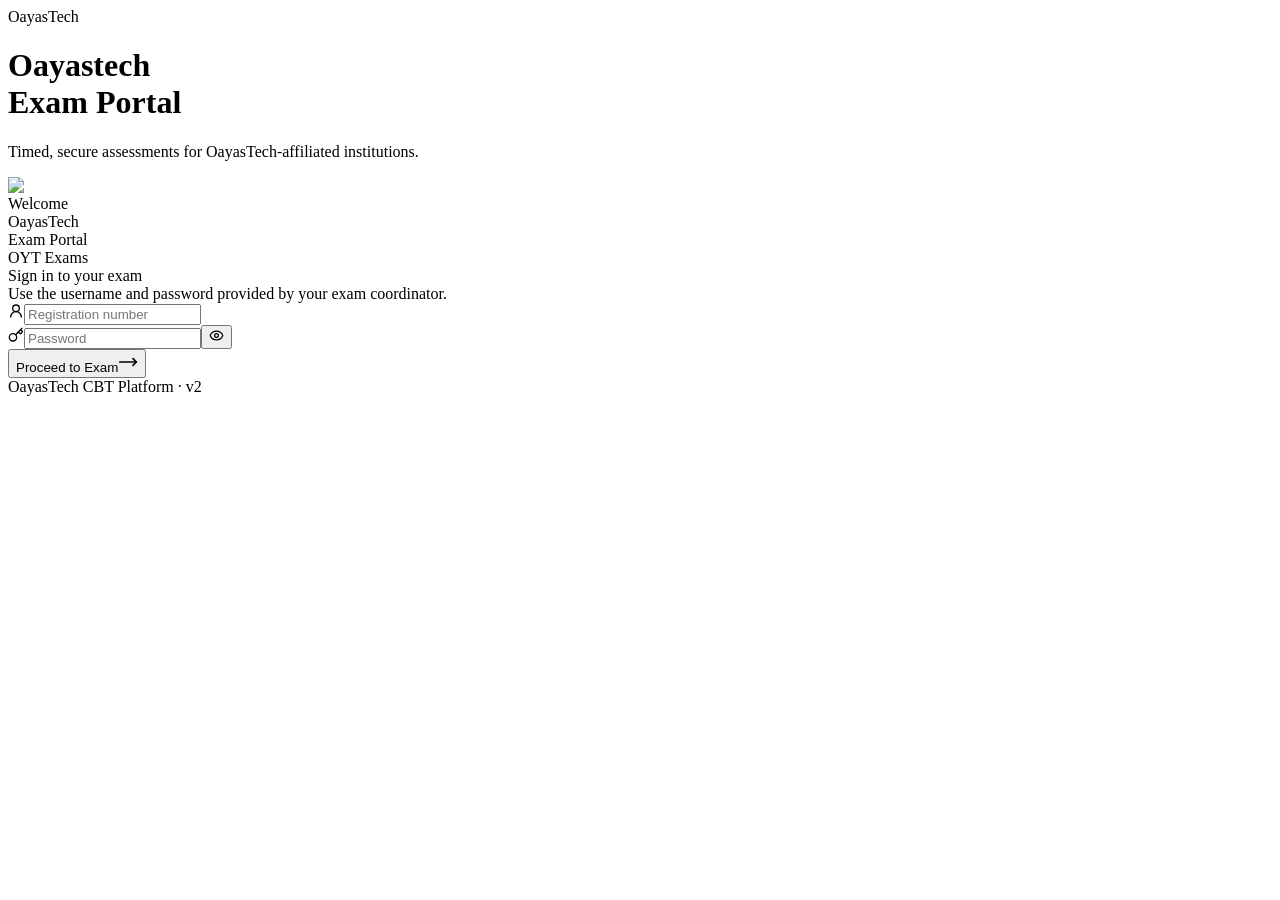
==== .next/server/app/index.html @ 7e954571 "Intial" ====
<!DOCTYPE html><!--LBQtvnDNGR1eI00XKj2yD--><html lang="en"><head><meta charSet="utf-8"/><meta name="viewport" content="width=device-width, initial-scale=1"/><link rel="preload" href="/_next/static/media/83afe278b6a6bb3c-s.p.3a6ba036.woff2" as="font" crossorigin="" type="font/woff2"/><link rel="preload" href="/_next/static/media/b4e85636e2ca4056-s.p.9ecc21d7.woff2" as="font" crossorigin="" type="font/woff2"/><link rel="preload" as="image" href="/_next/static/media/students_collage_x.3c87ad35.png"/><link rel="stylesheet" href="/_next/static/chunks/d26113b9360b195e.css" data-precedence="next"/><link rel="preload" as="script" fetchPriority="low" href="/_next/static/chunks/f1b4d49aa9e249c5.js"/><script src="/_next/static/chunks/e60c00b7139ae9b4.js" async=""></script><script src="/_next/static/chunks/f7e899cb2e440e35.js" async=""></script><script src="/_next/static/chunks/5442c9dc471e597f.js" async=""></script><script src="/_next/static/chunks/82abf2d65f5428ae.js" async=""></script><script src="/_next/static/chunks/turbopack-c308ce231b909675.js" async=""></script><script src="/_next/static/chunks/9acf03109c5b976f.js" async=""></script><script src="/_next/static/chunks/89eaa5e66a7284ed.js" async=""></script><script src="/_next/static/chunks/ff1a16fafef87110.js" async=""></script><script src="/_next/static/chunks/d2be314c3ece3fbe.js" async=""></script><script src="/_next/static/chunks/8d1fcf8e275dd0a0.js" async=""></script><script src="/_next/static/chunks/b7d44669906dbcd5.js" async=""></script><meta name="next-size-adjust" content=""/><title>CBT V2</title><meta name="description" content="An offline CBT web application for conducting and managing exams in Nigerian tertiary institutions."/><link rel="icon" href="/favicon.ico?favicon.0b3bf435.ico" sizes="256x256" type="image/x-icon"/><script src="/_next/static/chunks/a6dad97d9634a72d.js" noModule=""></script></head><body class="inter_fe8b9d92-module__LINzvG__variable noto_serif_19ec4a43-module__pH95Pq__variable antialiased"><div hidden=""><!--$--><!--/$--></div><div class="flex flex-col lg:flex-row items-center justify-center h-full w-full"><div class="grid h-full w-full grid-cols-12 font-sans"><div class="hidden lg:flex lg:col-span-6 flex-col relative overflow-hidden bg-accent-dim"><div class="relative z-10 flex-1 flex flex-col justify-center px-10 pb-8"><div class="text-white/40 text-xs font-semibold mb-3 tracking-widest uppercase lg:mt-10">OayasTech</div><h1 class="text-white text-4xl xl:text-[2.75rem] font-extrabold leading-[1.1] font-serif max-w-xs">Oayastech <br/>Exam Portal</h1><p class="mt-4 text-white/55 text-sm leading-relaxed max-w-[280px]">Timed, secure assessments for OayasTech-affiliated institutions.</p></div><div class="relative z-10 px-6 flex items-end justify-center"><img alt="Students" width="380" height="300" decoding="async" data-nimg="1" class="w-full max-w-[380px]" style="color:transparent" src="/_next/static/media/students_collage_x.3c87ad35.png"/></div><div class="absolute bottom-0 left-0 right-0 h-20 z-20 pointer-events-none" style="background:linear-gradient(to top, #23306d, transparent)"></div></div><div class="col-span-12 lg:col-span-6 flex flex-col h-full"><div class="lg:hidden bg-accent-dim flex flex-col items-center justify-center py-12 shrink-0 gap-3"><div class="text-xs font-semibold bg-white/15 text-white/90 w-fit rounded-full px-3.5 py-1.5 leading-none tracking-wide">Welcome</div><div class="text-2xl font-extrabold text-white font-serif text-center leading-tight px-8">OayasTech <br/>Exam Portal</div></div><div class="flex-1 flex flex-col justify-center items-center px-6 py-10 lg:px-0"><div class="w-full max-w-sm lg:max-w-none lg:w-3/5"><div class="hidden lg:block text-xs font-semibold bg-accent-light text-accent-dim w-fit rounded-full px-3.5 mb-6 py-1.5 leading-none">OYT Exams</div><div class="text-3xl font-bold font-serif leading-tight text-balance mb-1.5 text-accent-dim">Sign in to your exam</div><div class="text-sm text-theme-gray mb-7 leading-relaxed max-w-[52ch] text-pretty">Use the username and password provided by your exam coordinator.</div><form><div class="w-full"><div class="group w-full flex items-center gap-2.5 px-3 rounded-lg border transition-all duration-200 h-12 lg:h-10 border-transparent bg-accent-light/70 focus-within:bg-white focus-within:border-accent focus-within:ring-2 focus-within:ring-accent/20 "><span class="shrink-0 transition-colors duration-200 text-theme-gray-dim group-focus-within:text-accent"><svg xmlns="http://www.w3.org/2000/svg" width="16" height="16" viewBox="0 0 24 24" fill="none" stroke="currentColor" stroke-width="2" stroke-linecap="round" stroke-linejoin="round" class="lucide lucide-user-round" aria-hidden="true"><circle cx="12" cy="8" r="5"></circle><path d="M20 21a8 8 0 0 0-16 0"></path></svg></span><input id="_R_355fjb_" type="text" placeholder="Registration number" class="grow h-full text-base outline-none text-accent-dim placeholder:text-theme-gray-dim bg-transparent disabled:cursor-not-allowed" name="username"/></div></div><div class="w-full h-2"></div><div class="w-full"><div class="group w-full flex items-center gap-2.5 px-3 rounded-lg border transition-all duration-200 h-12 lg:h-10 border-transparent bg-accent-light/70 focus-within:bg-white focus-within:border-accent focus-within:ring-2 focus-within:ring-accent/20 "><span class="shrink-0 transition-colors duration-200 text-theme-gray-dim group-focus-within:text-accent"><svg xmlns="http://www.w3.org/2000/svg" width="16" height="16" viewBox="0 0 24 24" fill="none" stroke="currentColor" stroke-width="2" stroke-linecap="round" stroke-linejoin="round" class="lucide lucide-key" aria-hidden="true"><path d="m15.5 7.5 2.3 2.3a1 1 0 0 0 1.4 0l2.1-2.1a1 1 0 0 0 0-1.4L19 4"></path><path d="m21 2-9.6 9.6"></path><circle cx="7.5" cy="15.5" r="5.5"></circle></svg></span><input id="_R_755fjb_" type="password" placeholder="Password" class="grow h-full text-base outline-none text-accent-dim placeholder:text-theme-gray-dim bg-transparent disabled:cursor-not-allowed" name="password"/><button type="button" class="shrink-0 text-theme-gray-dim hover:text-accent-dim transition-colors duration-150 focus-visible:outline-none focus-visible:ring-1 focus-visible:ring-accent/40 rounded" aria-label="Show password"><svg xmlns="http://www.w3.org/2000/svg" width="15" height="15" viewBox="0 0 24 24" fill="none" stroke="currentColor" stroke-width="2" stroke-linecap="round" stroke-linejoin="round" class="lucide lucide-eye" aria-hidden="true"><path d="M2.062 12.348a1 1 0 0 1 0-.696 10.75 10.75 0 0 1 19.876 0 1 1 0 0 1 0 .696 10.75 10.75 0 0 1-19.876 0"></path><circle cx="12" cy="12" r="3"></circle></svg></button></div></div><div class="w-full h-4"></div><button type="submit" class="flex items-center justify-center h-12 lg:h-10 w-full font-semibold rounded-lg leading-none gap-2 cursor-pointer select-none transition duration-150 ease-out text-sm active:scale-[0.98] focus-visible:outline-none focus-visible:ring-2 focus-visible:ring-offset-2 bg-accent text-white hover:bg-accent-dim focus-visible:ring-accent/50"><span>Proceed to Exam</span><svg xmlns="http://www.w3.org/2000/svg" width="20" height="20" viewBox="0 0 24 24" fill="none" stroke="currentColor" stroke-width="2" stroke-linecap="round" stroke-linejoin="round" class="lucide lucide-move-right" aria-hidden="true"><path d="M18 8L22 12L18 16"></path><path d="M2 12H22"></path></svg></button></form><div class="mt-10 text-xs text-theme-gray-dim">OayasTech CBT Platform · v2</div></div></div></div></div><!--$--><!--/$--></div><section aria-label="Notifications alt+T" tabindex="-1" aria-live="polite" aria-relevant="additions text" aria-atomic="false"></section><script src="/_next/static/chunks/f1b4d49aa9e249c5.js" id="_R_" async=""></script><script>(self.__next_f=self.__next_f||[]).push([0])</script><script>self.__next_f.push([1,"1:\"$Sreact.fragment\"\n2:I[27978,[\"/_next/static/chunks/9acf03109c5b976f.js\",\"/_next/static/chunks/89eaa5e66a7284ed.js\"],\"default\"]\n3:I[39756,[\"/_next/static/chunks/ff1a16fafef87110.js\",\"/_next/static/chunks/d2be314c3ece3fbe.js\"],\"default\"]\n4:I[37457,[\"/_next/static/chunks/ff1a16fafef87110.js\",\"/_next/static/chunks/d2be314c3ece3fbe.js\"],\"default\"]\n5:I[3484,[\"/_next/static/chunks/9acf03109c5b976f.js\",\"/_next/static/chunks/89eaa5e66a7284ed.js\"],\"Toaster\"]\n6:I[47257,[\"/_next/static/chunks/ff1a16fafef87110.js\",\"/_next/static/chunks/d2be314c3ece3fbe.js\"],\"ClientPageRoot\"]\n7:I[31713,[\"/_next/static/chunks/9acf03109c5b976f.js\",\"/_next/static/chunks/89eaa5e66a7284ed.js\",\"/_next/static/chunks/8d1fcf8e275dd0a0.js\",\"/_next/static/chunks/b7d44669906dbcd5.js\"],\"default\"]\na:I[97367,[\"/_next/static/chunks/ff1a16fafef87110.js\",\"/_next/static/chunks/d2be314c3ece3fbe.js\"],\"OutletBoundary\"]\nb:\"$Sreact.suspense\"\nd:I[97367,[\"/_next/static/chunks/ff1a16fafef87110.js\",\"/_next/static/chunks/d2be314c3ece3fbe.js\"],\"ViewportBoundary\"]\nf:I[97367,[\"/_next/static/chunks/ff1a16fafef87110.js\",\"/_next/static/chunks/d2be314c3ece3fbe.js\"],\"MetadataBoundary\"]\n11:I[68027,[],\"default\"]\n:HL[\"/_next/static/chunks/d26113b9360b195e.css\",\"style\"]\n:HL[\"/_next/static/media/83afe278b6a6bb3c-s.p.3a6ba036.woff2\",\"font\",{\"crossOrigin\":\"\",\"type\":\"font/woff2\"}]\n:HL[\"/_next/static/media/b4e85636e2ca4056-s.p.9ecc21d7.woff2\",\"font\",{\"crossOrigin\":\"\",\"type\":\"font/woff2\"}]\n"])</script><script>self.__next_f.push([1,"0:{\"P\":null,\"b\":\"LBQtvnDNGR1eI00XKj2yD\",\"c\":[\"\",\"\"],\"q\":\"\",\"i\":false,\"f\":[[[\"\",{\"children\":[\"__PAGE__\",{}]},\"$undefined\",\"$undefined\",true],[[\"$\",\"$1\",\"c\",{\"children\":[[[\"$\",\"link\",\"0\",{\"rel\":\"stylesheet\",\"href\":\"/_next/static/chunks/d26113b9360b195e.css\",\"precedence\":\"next\",\"crossOrigin\":\"$undefined\",\"nonce\":\"$undefined\"}],[\"$\",\"script\",\"script-0\",{\"src\":\"/_next/static/chunks/9acf03109c5b976f.js\",\"async\":true,\"nonce\":\"$undefined\"}],[\"$\",\"script\",\"script-1\",{\"src\":\"/_next/static/chunks/89eaa5e66a7284ed.js\",\"async\":true,\"nonce\":\"$undefined\"}]],[\"$\",\"html\",null,{\"lang\":\"en\",\"children\":[\"$\",\"body\",null,{\"className\":\"inter_fe8b9d92-module__LINzvG__variable noto_serif_19ec4a43-module__pH95Pq__variable antialiased\",\"children\":[[\"$\",\"div\",null,{\"className\":\"flex flex-col lg:flex-row items-center justify-center h-full w-full\",\"children\":[[\"$\",\"$L2\",null,{}],[\"$\",\"$L3\",null,{\"parallelRouterKey\":\"children\",\"error\":\"$undefined\",\"errorStyles\":\"$undefined\",\"errorScripts\":\"$undefined\",\"template\":[\"$\",\"$L4\",null,{}],\"templateStyles\":\"$undefined\",\"templateScripts\":\"$undefined\",\"notFound\":[[[\"$\",\"title\",null,{\"children\":\"404: This page could not be found.\"}],[\"$\",\"div\",null,{\"style\":{\"fontFamily\":\"system-ui,\\\"Segoe UI\\\",Roboto,Helvetica,Arial,sans-serif,\\\"Apple Color Emoji\\\",\\\"Segoe UI Emoji\\\"\",\"height\":\"100vh\",\"textAlign\":\"center\",\"display\":\"flex\",\"flexDirection\":\"column\",\"alignItems\":\"center\",\"justifyContent\":\"center\"},\"children\":[\"$\",\"div\",null,{\"children\":[[\"$\",\"style\",null,{\"dangerouslySetInnerHTML\":{\"__html\":\"body{color:#000;background:#fff;margin:0}.next-error-h1{border-right:1px solid rgba(0,0,0,.3)}@media (prefers-color-scheme:dark){body{color:#fff;background:#000}.next-error-h1{border-right:1px solid rgba(255,255,255,.3)}}\"}}],[\"$\",\"h1\",null,{\"className\":\"next-error-h1\",\"style\":{\"display\":\"inline-block\",\"margin\":\"0 20px 0 0\",\"padding\":\"0 23px 0 0\",\"fontSize\":24,\"fontWeight\":500,\"verticalAlign\":\"top\",\"lineHeight\":\"49px\"},\"children\":404}],[\"$\",\"div\",null,{\"style\":{\"display\":\"inline-block\"},\"children\":[\"$\",\"h2\",null,{\"style\":{\"fontSize\":14,\"fontWeight\":400,\"lineHeight\":\"49px\",\"margin\":0},\"children\":\"This page could not be found.\"}]}]]}]}]],[]],\"forbidden\":\"$undefined\",\"unauthorized\":\"$undefined\"}]]}],[\"$\",\"$L5\",null,{}]]}]}]]}],{\"children\":[[\"$\",\"$1\",\"c\",{\"children\":[[\"$\",\"$L6\",null,{\"Component\":\"$7\",\"serverProvidedParams\":{\"searchParams\":{},\"params\":{},\"promises\":[\"$@8\",\"$@9\"]}}],[[\"$\",\"script\",\"script-0\",{\"src\":\"/_next/static/chunks/8d1fcf8e275dd0a0.js\",\"async\":true,\"nonce\":\"$undefined\"}],[\"$\",\"script\",\"script-1\",{\"src\":\"/_next/static/chunks/b7d44669906dbcd5.js\",\"async\":true,\"nonce\":\"$undefined\"}]],[\"$\",\"$La\",null,{\"children\":[\"$\",\"$b\",null,{\"name\":\"Next.MetadataOutlet\",\"children\":\"$@c\"}]}]]}],{},null,false,false]},null,false,false],[\"$\",\"$1\",\"h\",{\"children\":[null,[\"$\",\"$Ld\",null,{\"children\":\"$Le\"}],[\"$\",\"div\",null,{\"hidden\":true,\"children\":[\"$\",\"$Lf\",null,{\"children\":[\"$\",\"$b\",null,{\"name\":\"Next.Metadata\",\"children\":\"$L10\"}]}]}],[\"$\",\"meta\",null,{\"name\":\"next-size-adjust\",\"content\":\"\"}]]}],false]],\"m\":\"$undefined\",\"G\":[\"$11\",[]],\"S\":true}\n"])</script><script>self.__next_f.push([1,"8:{}\n9:\"$0:f:0:1:1:children:0:props:children:0:props:serverProvidedParams:params\"\n"])</script><script>self.__next_f.push([1,"e:[[\"$\",\"meta\",\"0\",{\"charSet\":\"utf-8\"}],[\"$\",\"meta\",\"1\",{\"name\":\"viewport\",\"content\":\"width=device-width, initial-scale=1\"}]]\n"])</script><script>self.__next_f.push([1,"12:I[27201,[\"/_next/static/chunks/ff1a16fafef87110.js\",\"/_next/static/chunks/d2be314c3ece3fbe.js\"],\"IconMark\"]\nc:null\n10:[[\"$\",\"title\",\"0\",{\"children\":\"CBT V2\"}],[\"$\",\"meta\",\"1\",{\"name\":\"description\",\"content\":\"An offline CBT web application for conducting and managing exams in Nigerian tertiary institutions.\"}],[\"$\",\"link\",\"2\",{\"rel\":\"icon\",\"href\":\"/favicon.ico?favicon.0b3bf435.ico\",\"sizes\":\"256x256\",\"type\":\"image/x-icon\"}],[\"$\",\"$L12\",\"3\",{}]]\n"])</script></body></html>
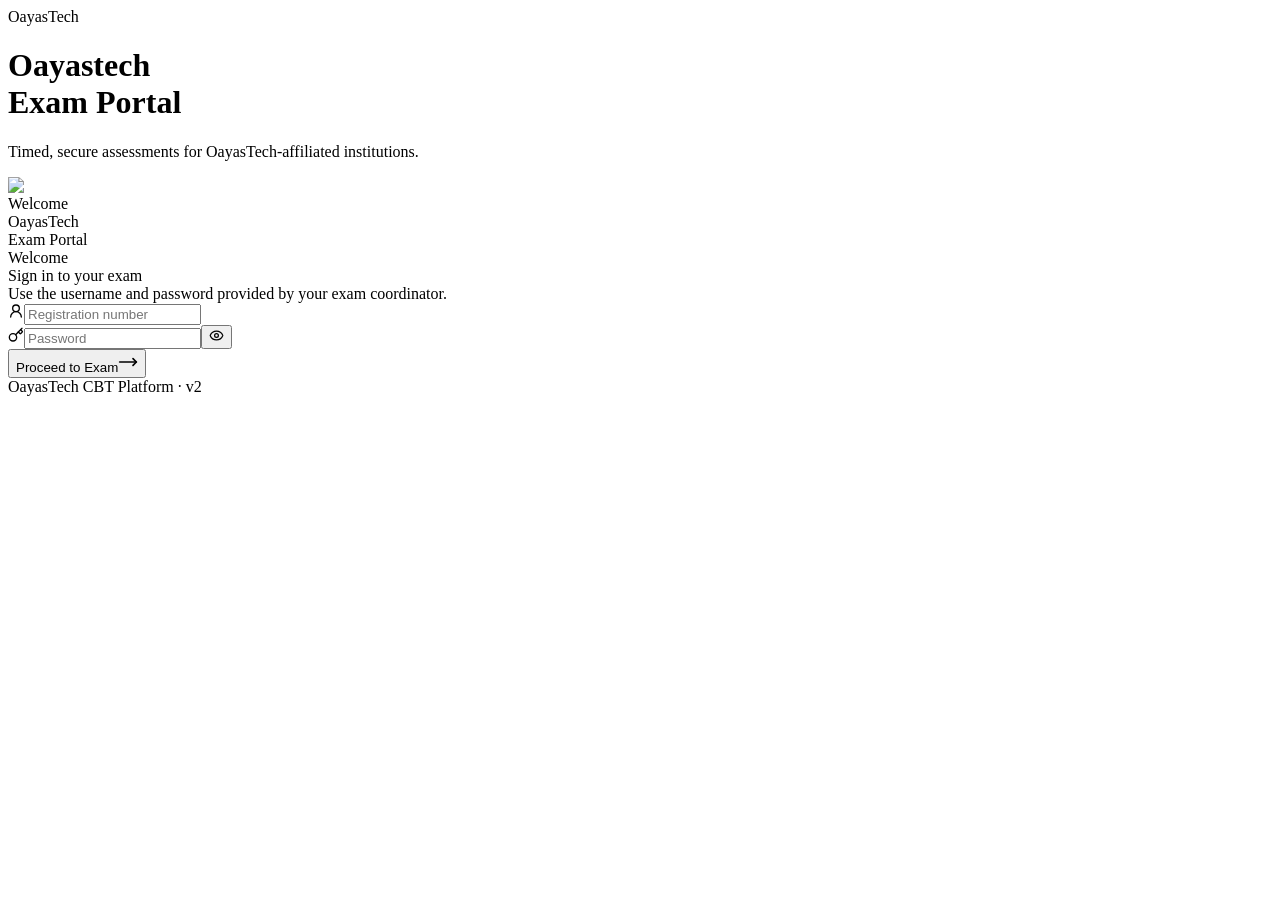
==== commit 5a5a4709: "Updated welcome text" ====
--- a/.next/server/app/index.html
+++ b/.next/server/app/index.html
@@ -1 +1 @@
-<!DOCTYPE html><!--LBQtvnDNGR1eI00XKj2yD--><html lang="en"><head><meta charSet="utf-8"/><meta name="viewport" content="width=device-width, initial-scale=1"/><link rel="preload" href="/_next/static/media/83afe278b6a6bb3c-s.p.3a6ba036.woff2" as="font" crossorigin="" type="font/woff2"/><link rel="preload" href="/_next/static/media/b4e85636e2ca4056-s.p.9ecc21d7.woff2" as="font" crossorigin="" type="font/woff2"/><link rel="preload" as="image" href="/_next/static/media/students_collage_x.3c87ad35.png"/><link rel="stylesheet" href="/_next/static/chunks/d26113b9360b195e.css" data-precedence="next"/><link rel="preload" as="script" fetchPriority="low" href="/_next/static/chunks/f1b4d49aa9e249c5.js"/><script src="/_next/static/chunks/e60c00b7139ae9b4.js" async=""></script><script src="/_next/static/chunks/f7e899cb2e440e35.js" async=""></script><script src="/_next/static/chunks/5442c9dc471e597f.js" async=""></script><script src="/_next/static/chunks/82abf2d65f5428ae.js" async=""></script><script src="/_next/static/chunks/turbopack-c308ce231b909675.js" async=""></script><script src="/_next/static/chunks/9acf03109c5b976f.js" async=""></script><script src="/_next/static/chunks/89eaa5e66a7284ed.js" async=""></script><script src="/_next/static/chunks/ff1a16fafef87110.js" async=""></script><script src="/_next/static/chunks/d2be314c3ece3fbe.js" async=""></script><script src="/_next/static/chunks/8d1fcf8e275dd0a0.js" async=""></script><script src="/_next/static/chunks/b7d44669906dbcd5.js" async=""></script><meta name="next-size-adjust" content=""/><title>CBT V2</title><meta name="description" content="An offline CBT web application for conducting and managing exams in Nigerian tertiary institutions."/><link rel="icon" href="/favicon.ico?favicon.0b3bf435.ico" sizes="256x256" type="image/x-icon"/><script src="/_next/static/chunks/a6dad97d9634a72d.js" noModule=""></script></head><body class="inter_fe8b9d92-module__LINzvG__variable noto_serif_19ec4a43-module__pH95Pq__variable antialiased"><div hidden=""><!--$--><!--/$--></div><div class="flex flex-col lg:flex-row items-center justify-center h-full w-full"><div class="grid h-full w-full grid-cols-12 font-sans"><div class="hidden lg:flex lg:col-span-6 flex-col relative overflow-hidden bg-accent-dim"><div class="relative z-10 flex-1 flex flex-col justify-center px-10 pb-8"><div class="text-white/40 text-xs font-semibold mb-3 tracking-widest uppercase lg:mt-10">OayasTech</div><h1 class="text-white text-4xl xl:text-[2.75rem] font-extrabold leading-[1.1] font-serif max-w-xs">Oayastech <br/>Exam Portal</h1><p class="mt-4 text-white/55 text-sm leading-relaxed max-w-[280px]">Timed, secure assessments for OayasTech-affiliated institutions.</p></div><div class="relative z-10 px-6 flex items-end justify-center"><img alt="Students" width="380" height="300" decoding="async" data-nimg="1" class="w-full max-w-[380px]" style="color:transparent" src="/_next/static/media/students_collage_x.3c87ad35.png"/></div><div class="absolute bottom-0 left-0 right-0 h-20 z-20 pointer-events-none" style="background:linear-gradient(to top, #23306d, transparent)"></div></div><div class="col-span-12 lg:col-span-6 flex flex-col h-full"><div class="lg:hidden bg-accent-dim flex flex-col items-center justify-center py-12 shrink-0 gap-3"><div class="text-xs font-semibold bg-white/15 text-white/90 w-fit rounded-full px-3.5 py-1.5 leading-none tracking-wide">Welcome</div><div class="text-2xl font-extrabold text-white font-serif text-center leading-tight px-8">OayasTech <br/>Exam Portal</div></div><div class="flex-1 flex flex-col justify-center items-center px-6 py-10 lg:px-0"><div class="w-full max-w-sm lg:max-w-none lg:w-3/5"><div class="hidden lg:block text-xs font-semibold bg-accent-light text-accent-dim w-fit rounded-full px-3.5 mb-6 py-1.5 leading-none">OYT Exams</div><div class="text-3xl font-bold font-serif leading-tight text-balance mb-1.5 text-accent-dim">Sign in to your exam</div><div class="text-sm text-theme-gray mb-7 leading-relaxed max-w-[52ch] text-pretty">Use the username and password provided by your exam coordinator.</div><form><div class="w-full"><div class="group w-full flex items-center gap-2.5 px-3 rounded-lg border transition-all duration-200 h-12 lg:h-10 border-transparent bg-accent-light/70 focus-within:bg-white focus-within:border-accent focus-within:ring-2 focus-within:ring-accent/20 "><span class="shrink-0 transition-colors duration-200 text-theme-gray-dim group-focus-within:text-accent"><svg xmlns="http://www.w3.org/2000/svg" width="16" height="16" viewBox="0 0 24 24" fill="none" stroke="currentColor" stroke-width="2" stroke-linecap="round" stroke-linejoin="round" class="lucide lucide-user-round" aria-hidden="true"><circle cx="12" cy="8" r="5"></circle><path d="M20 21a8 8 0 0 0-16 0"></path></svg></span><input id="_R_355fjb_" type="text" placeholder="Registration number" class="grow h-full text-base outline-none text-accent-dim placeholder:text-theme-gray-dim bg-transparent disabled:cursor-not-allowed" name="username"/></div></div><div class="w-full h-2"></div><div class="w-full"><div class="group w-full flex items-center gap-2.5 px-3 rounded-lg border transition-all duration-200 h-12 lg:h-10 border-transparent bg-accent-light/70 focus-within:bg-white focus-within:border-accent focus-within:ring-2 focus-within:ring-accent/20 "><span class="shrink-0 transition-colors duration-200 text-theme-gray-dim group-focus-within:text-accent"><svg xmlns="http://www.w3.org/2000/svg" width="16" height="16" viewBox="0 0 24 24" fill="none" stroke="currentColor" stroke-width="2" stroke-linecap="round" stroke-linejoin="round" class="lucide lucide-key" aria-hidden="true"><path d="m15.5 7.5 2.3 2.3a1 1 0 0 0 1.4 0l2.1-2.1a1 1 0 0 0 0-1.4L19 4"></path><path d="m21 2-9.6 9.6"></path><circle cx="7.5" cy="15.5" r="5.5"></circle></svg></span><input id="_R_755fjb_" type="password" placeholder="Password" class="grow h-full text-base outline-none text-accent-dim placeholder:text-theme-gray-dim bg-transparent disabled:cursor-not-allowed" name="password"/><button type="button" class="shrink-0 text-theme-gray-dim hover:text-accent-dim transition-colors duration-150 focus-visible:outline-none focus-visible:ring-1 focus-visible:ring-accent/40 rounded" aria-label="Show password"><svg xmlns="http://www.w3.org/2000/svg" width="15" height="15" viewBox="0 0 24 24" fill="none" stroke="currentColor" stroke-width="2" stroke-linecap="round" stroke-linejoin="round" class="lucide lucide-eye" aria-hidden="true"><path d="M2.062 12.348a1 1 0 0 1 0-.696 10.75 10.75 0 0 1 19.876 0 1 1 0 0 1 0 .696 10.75 10.75 0 0 1-19.876 0"></path><circle cx="12" cy="12" r="3"></circle></svg></button></div></div><div class="w-full h-4"></div><button type="submit" class="flex items-center justify-center h-12 lg:h-10 w-full font-semibold rounded-lg leading-none gap-2 cursor-pointer select-none transition duration-150 ease-out text-sm active:scale-[0.98] focus-visible:outline-none focus-visible:ring-2 focus-visible:ring-offset-2 bg-accent text-white hover:bg-accent-dim focus-visible:ring-accent/50"><span>Proceed to Exam</span><svg xmlns="http://www.w3.org/2000/svg" width="20" height="20" viewBox="0 0 24 24" fill="none" stroke="currentColor" stroke-width="2" stroke-linecap="round" stroke-linejoin="round" class="lucide lucide-move-right" aria-hidden="true"><path d="M18 8L22 12L18 16"></path><path d="M2 12H22"></path></svg></button></form><div class="mt-10 text-xs text-theme-gray-dim">OayasTech CBT Platform · v2</div></div></div></div></div><!--$--><!--/$--></div><section aria-label="Notifications alt+T" tabindex="-1" aria-live="polite" aria-relevant="additions text" aria-atomic="false"></section><script src="/_next/static/chunks/f1b4d49aa9e249c5.js" id="_R_" async=""></script><script>(self.__next_f=self.__next_f||[]).push([0])</script><script>self.__next_f.push([1,"1:\"$Sreact.fragment\"\n2:I[27978,[\"/_next/static/chunks/9acf03109c5b976f.js\",\"/_next/static/chunks/89eaa5e66a7284ed.js\"],\"default\"]\n3:I[39756,[\"/_next/static/chunks/ff1a16fafef87110.js\",\"/_next/static/chunks/d2be314c3ece3fbe.js\"],\"default\"]\n4:I[37457,[\"/_next/static/chunks/ff1a16fafef87110.js\",\"/_next/static/chunks/d2be314c3ece3fbe.js\"],\"default\"]\n5:I[3484,[\"/_next/static/chunks/9acf03109c5b976f.js\",\"/_next/static/chunks/89eaa5e66a7284ed.js\"],\"Toaster\"]\n6:I[47257,[\"/_next/static/chunks/ff1a16fafef87110.js\",\"/_next/static/chunks/d2be314c3ece3fbe.js\"],\"ClientPageRoot\"]\n7:I[31713,[\"/_next/static/chunks/9acf03109c5b976f.js\",\"/_next/static/chunks/89eaa5e66a7284ed.js\",\"/_next/static/chunks/8d1fcf8e275dd0a0.js\",\"/_next/static/chunks/b7d44669906dbcd5.js\"],\"default\"]\na:I[97367,[\"/_next/static/chunks/ff1a16fafef87110.js\",\"/_next/static/chunks/d2be314c3ece3fbe.js\"],\"OutletBoundary\"]\nb:\"$Sreact.suspense\"\nd:I[97367,[\"/_next/static/chunks/ff1a16fafef87110.js\",\"/_next/static/chunks/d2be314c3ece3fbe.js\"],\"ViewportBoundary\"]\nf:I[97367,[\"/_next/static/chunks/ff1a16fafef87110.js\",\"/_next/static/chunks/d2be314c3ece3fbe.js\"],\"MetadataBoundary\"]\n11:I[68027,[],\"default\"]\n:HL[\"/_next/static/chunks/d26113b9360b195e.css\",\"style\"]\n:HL[\"/_next/static/media/83afe278b6a6bb3c-s.p.3a6ba036.woff2\",\"font\",{\"crossOrigin\":\"\",\"type\":\"font/woff2\"}]\n:HL[\"/_next/static/media/b4e85636e2ca4056-s.p.9ecc21d7.woff2\",\"font\",{\"crossOrigin\":\"\",\"type\":\"font/woff2\"}]\n"])</script><script>self.__next_f.push([1,"0:{\"P\":null,\"b\":\"LBQtvnDNGR1eI00XKj2yD\",\"c\":[\"\",\"\"],\"q\":\"\",\"i\":false,\"f\":[[[\"\",{\"children\":[\"__PAGE__\",{}]},\"$undefined\",\"$undefined\",true],[[\"$\",\"$1\",\"c\",{\"children\":[[[\"$\",\"link\",\"0\",{\"rel\":\"stylesheet\",\"href\":\"/_next/static/chunks/d26113b9360b195e.css\",\"precedence\":\"next\",\"crossOrigin\":\"$undefined\",\"nonce\":\"$undefined\"}],[\"$\",\"script\",\"script-0\",{\"src\":\"/_next/static/chunks/9acf03109c5b976f.js\",\"async\":true,\"nonce\":\"$undefined\"}],[\"$\",\"script\",\"script-1\",{\"src\":\"/_next/static/chunks/89eaa5e66a7284ed.js\",\"async\":true,\"nonce\":\"$undefined\"}]],[\"$\",\"html\",null,{\"lang\":\"en\",\"children\":[\"$\",\"body\",null,{\"className\":\"inter_fe8b9d92-module__LINzvG__variable noto_serif_19ec4a43-module__pH95Pq__variable antialiased\",\"children\":[[\"$\",\"div\",null,{\"className\":\"flex flex-col lg:flex-row items-center justify-center h-full w-full\",\"children\":[[\"$\",\"$L2\",null,{}],[\"$\",\"$L3\",null,{\"parallelRouterKey\":\"children\",\"error\":\"$undefined\",\"errorStyles\":\"$undefined\",\"errorScripts\":\"$undefined\",\"template\":[\"$\",\"$L4\",null,{}],\"templateStyles\":\"$undefined\",\"templateScripts\":\"$undefined\",\"notFound\":[[[\"$\",\"title\",null,{\"children\":\"404: This page could not be found.\"}],[\"$\",\"div\",null,{\"style\":{\"fontFamily\":\"system-ui,\\\"Segoe UI\\\",Roboto,Helvetica,Arial,sans-serif,\\\"Apple Color Emoji\\\",\\\"Segoe UI Emoji\\\"\",\"height\":\"100vh\",\"textAlign\":\"center\",\"display\":\"flex\",\"flexDirection\":\"column\",\"alignItems\":\"center\",\"justifyContent\":\"center\"},\"children\":[\"$\",\"div\",null,{\"children\":[[\"$\",\"style\",null,{\"dangerouslySetInnerHTML\":{\"__html\":\"body{color:#000;background:#fff;margin:0}.next-error-h1{border-right:1px solid rgba(0,0,0,.3)}@media (prefers-color-scheme:dark){body{color:#fff;background:#000}.next-error-h1{border-right:1px solid rgba(255,255,255,.3)}}\"}}],[\"$\",\"h1\",null,{\"className\":\"next-error-h1\",\"style\":{\"display\":\"inline-block\",\"margin\":\"0 20px 0 0\",\"padding\":\"0 23px 0 0\",\"fontSize\":24,\"fontWeight\":500,\"verticalAlign\":\"top\",\"lineHeight\":\"49px\"},\"children\":404}],[\"$\",\"div\",null,{\"style\":{\"display\":\"inline-block\"},\"children\":[\"$\",\"h2\",null,{\"style\":{\"fontSize\":14,\"fontWeight\":400,\"lineHeight\":\"49px\",\"margin\":0},\"children\":\"This page could not be found.\"}]}]]}]}]],[]],\"forbidden\":\"$undefined\",\"unauthorized\":\"$undefined\"}]]}],[\"$\",\"$L5\",null,{}]]}]}]]}],{\"children\":[[\"$\",\"$1\",\"c\",{\"children\":[[\"$\",\"$L6\",null,{\"Component\":\"$7\",\"serverProvidedParams\":{\"searchParams\":{},\"params\":{},\"promises\":[\"$@8\",\"$@9\"]}}],[[\"$\",\"script\",\"script-0\",{\"src\":\"/_next/static/chunks/8d1fcf8e275dd0a0.js\",\"async\":true,\"nonce\":\"$undefined\"}],[\"$\",\"script\",\"script-1\",{\"src\":\"/_next/static/chunks/b7d44669906dbcd5.js\",\"async\":true,\"nonce\":\"$undefined\"}]],[\"$\",\"$La\",null,{\"children\":[\"$\",\"$b\",null,{\"name\":\"Next.MetadataOutlet\",\"children\":\"$@c\"}]}]]}],{},null,false,false]},null,false,false],[\"$\",\"$1\",\"h\",{\"children\":[null,[\"$\",\"$Ld\",null,{\"children\":\"$Le\"}],[\"$\",\"div\",null,{\"hidden\":true,\"children\":[\"$\",\"$Lf\",null,{\"children\":[\"$\",\"$b\",null,{\"name\":\"Next.Metadata\",\"children\":\"$L10\"}]}]}],[\"$\",\"meta\",null,{\"name\":\"next-size-adjust\",\"content\":\"\"}]]}],false]],\"m\":\"$undefined\",\"G\":[\"$11\",[]],\"S\":true}\n"])</script><script>self.__next_f.push([1,"8:{}\n9:\"$0:f:0:1:1:children:0:props:children:0:props:serverProvidedParams:params\"\n"])</script><script>self.__next_f.push([1,"e:[[\"$\",\"meta\",\"0\",{\"charSet\":\"utf-8\"}],[\"$\",\"meta\",\"1\",{\"name\":\"viewport\",\"content\":\"width=device-width, initial-scale=1\"}]]\n"])</script><script>self.__next_f.push([1,"12:I[27201,[\"/_next/static/chunks/ff1a16fafef87110.js\",\"/_next/static/chunks/d2be314c3ece3fbe.js\"],\"IconMark\"]\nc:null\n10:[[\"$\",\"title\",\"0\",{\"children\":\"CBT V2\"}],[\"$\",\"meta\",\"1\",{\"name\":\"description\",\"content\":\"An offline CBT web application for conducting and managing exams in Nigerian tertiary institutions.\"}],[\"$\",\"link\",\"2\",{\"rel\":\"icon\",\"href\":\"/favicon.ico?favicon.0b3bf435.ico\",\"sizes\":\"256x256\",\"type\":\"image/x-icon\"}],[\"$\",\"$L12\",\"3\",{}]]\n"])</script></body></html>+<!DOCTYPE html><!--ubka33urIsgQG9FNHDiKn--><html lang="en"><head><meta charSet="utf-8"/><meta name="viewport" content="width=device-width, initial-scale=1"/><link rel="preload" href="/_next/static/media/83afe278b6a6bb3c-s.p.3a6ba036.woff2" as="font" crossorigin="" type="font/woff2"/><link rel="preload" href="/_next/static/media/b4e85636e2ca4056-s.p.9ecc21d7.woff2" as="font" crossorigin="" type="font/woff2"/><link rel="preload" as="image" href="/_next/static/media/students_collage_x.3c87ad35.png"/><link rel="stylesheet" href="/_next/static/chunks/d26113b9360b195e.css" data-precedence="next"/><link rel="preload" as="script" fetchPriority="low" href="/_next/static/chunks/f1b4d49aa9e249c5.js"/><script src="/_next/static/chunks/e60c00b7139ae9b4.js" async=""></script><script src="/_next/static/chunks/f7e899cb2e440e35.js" async=""></script><script src="/_next/static/chunks/5442c9dc471e597f.js" async=""></script><script src="/_next/static/chunks/82abf2d65f5428ae.js" async=""></script><script src="/_next/static/chunks/turbopack-c308ce231b909675.js" async=""></script><script src="/_next/static/chunks/9acf03109c5b976f.js" async=""></script><script src="/_next/static/chunks/89eaa5e66a7284ed.js" async=""></script><script src="/_next/static/chunks/ff1a16fafef87110.js" async=""></script><script src="/_next/static/chunks/d2be314c3ece3fbe.js" async=""></script><script src="/_next/static/chunks/e53c38efdb8193d3.js" async=""></script><script src="/_next/static/chunks/b7d44669906dbcd5.js" async=""></script><meta name="next-size-adjust" content=""/><title>CBT V2</title><meta name="description" content="An offline CBT web application for conducting and managing exams in Nigerian tertiary institutions."/><link rel="icon" href="/favicon.ico?favicon.0b3bf435.ico" sizes="256x256" type="image/x-icon"/><script src="/_next/static/chunks/a6dad97d9634a72d.js" noModule=""></script></head><body class="inter_fe8b9d92-module__LINzvG__variable noto_serif_19ec4a43-module__pH95Pq__variable antialiased"><div hidden=""><!--$--><!--/$--></div><div class="flex flex-col lg:flex-row items-center justify-center h-full w-full"><div class="grid h-full w-full grid-cols-12 font-sans"><div class="hidden lg:flex lg:col-span-6 flex-col relative overflow-hidden bg-accent-dim"><div class="relative z-10 flex-1 flex flex-col justify-center px-10 pb-8"><div class="text-white/40 text-xs font-semibold mb-3 tracking-widest uppercase lg:mt-10">OayasTech</div><h1 class="text-white text-4xl xl:text-[2.75rem] font-extrabold leading-[1.1] font-serif max-w-xs">Oayastech <br/>Exam Portal</h1><p class="mt-4 text-white/55 text-sm leading-relaxed max-w-[280px]">Timed, secure assessments for OayasTech-affiliated institutions.</p></div><div class="relative z-10 px-6 flex items-end justify-center"><img alt="Students" width="380" height="300" decoding="async" data-nimg="1" class="w-full max-w-[380px]" style="color:transparent" src="/_next/static/media/students_collage_x.3c87ad35.png"/></div><div class="absolute bottom-0 left-0 right-0 h-20 z-20 pointer-events-none" style="background:linear-gradient(to top, #23306d, transparent)"></div></div><div class="col-span-12 lg:col-span-6 flex flex-col h-full"><div class="lg:hidden bg-accent-dim flex flex-col items-center justify-center py-12 shrink-0 gap-3"><div class="text-xs font-semibold bg-white/15 text-white/90 w-fit rounded-full px-3.5 py-1.5 leading-none tracking-wide">Welcome</div><div class="text-2xl font-extrabold text-white font-serif text-center leading-tight px-8">OayasTech <br/>Exam Portal</div></div><div class="flex-1 flex flex-col justify-center items-center px-6 py-10 lg:px-0"><div class="w-full max-w-sm lg:max-w-none lg:w-3/5"><div class="hidden lg:block text-xs font-semibold bg-accent-light text-accent-dim w-fit rounded-full px-3.5 mb-6 py-1.5 leading-none">Welcome</div><div class="text-3xl font-bold font-serif leading-tight text-balance mb-1.5 text-accent-dim">Sign in to your exam</div><div class="text-sm text-theme-gray mb-7 leading-relaxed max-w-[52ch] text-pretty">Use the username and password provided by your exam coordinator.</div><form><div class="w-full"><div class="group w-full flex items-center gap-2.5 px-3 rounded-lg border transition-all duration-200 h-12 lg:h-10 border-transparent bg-accent-light/70 focus-within:bg-white focus-within:border-accent focus-within:ring-2 focus-within:ring-accent/20 "><span class="shrink-0 transition-colors duration-200 text-theme-gray-dim group-focus-within:text-accent"><svg xmlns="http://www.w3.org/2000/svg" width="16" height="16" viewBox="0 0 24 24" fill="none" stroke="currentColor" stroke-width="2" stroke-linecap="round" stroke-linejoin="round" class="lucide lucide-user-round" aria-hidden="true"><circle cx="12" cy="8" r="5"></circle><path d="M20 21a8 8 0 0 0-16 0"></path></svg></span><input id="_R_355fjb_" type="text" placeholder="Registration number" class="grow h-full text-base outline-none text-accent-dim placeholder:text-theme-gray-dim bg-transparent disabled:cursor-not-allowed" name="username"/></div></div><div class="w-full h-2"></div><div class="w-full"><div class="group w-full flex items-center gap-2.5 px-3 rounded-lg border transition-all duration-200 h-12 lg:h-10 border-transparent bg-accent-light/70 focus-within:bg-white focus-within:border-accent focus-within:ring-2 focus-within:ring-accent/20 "><span class="shrink-0 transition-colors duration-200 text-theme-gray-dim group-focus-within:text-accent"><svg xmlns="http://www.w3.org/2000/svg" width="16" height="16" viewBox="0 0 24 24" fill="none" stroke="currentColor" stroke-width="2" stroke-linecap="round" stroke-linejoin="round" class="lucide lucide-key" aria-hidden="true"><path d="m15.5 7.5 2.3 2.3a1 1 0 0 0 1.4 0l2.1-2.1a1 1 0 0 0 0-1.4L19 4"></path><path d="m21 2-9.6 9.6"></path><circle cx="7.5" cy="15.5" r="5.5"></circle></svg></span><input id="_R_755fjb_" type="password" placeholder="Password" class="grow h-full text-base outline-none text-accent-dim placeholder:text-theme-gray-dim bg-transparent disabled:cursor-not-allowed" name="password"/><button type="button" class="shrink-0 text-theme-gray-dim hover:text-accent-dim transition-colors duration-150 focus-visible:outline-none focus-visible:ring-1 focus-visible:ring-accent/40 rounded" aria-label="Show password"><svg xmlns="http://www.w3.org/2000/svg" width="15" height="15" viewBox="0 0 24 24" fill="none" stroke="currentColor" stroke-width="2" stroke-linecap="round" stroke-linejoin="round" class="lucide lucide-eye" aria-hidden="true"><path d="M2.062 12.348a1 1 0 0 1 0-.696 10.75 10.75 0 0 1 19.876 0 1 1 0 0 1 0 .696 10.75 10.75 0 0 1-19.876 0"></path><circle cx="12" cy="12" r="3"></circle></svg></button></div></div><div class="w-full h-4"></div><button type="submit" class="flex items-center justify-center h-12 lg:h-10 w-full font-semibold rounded-lg leading-none gap-2 cursor-pointer select-none transition duration-150 ease-out text-sm active:scale-[0.98] focus-visible:outline-none focus-visible:ring-2 focus-visible:ring-offset-2 bg-accent text-white hover:bg-accent-dim focus-visible:ring-accent/50"><span>Proceed to Exam</span><svg xmlns="http://www.w3.org/2000/svg" width="20" height="20" viewBox="0 0 24 24" fill="none" stroke="currentColor" stroke-width="2" stroke-linecap="round" stroke-linejoin="round" class="lucide lucide-move-right" aria-hidden="true"><path d="M18 8L22 12L18 16"></path><path d="M2 12H22"></path></svg></button></form><div class="mt-10 text-xs text-theme-gray-dim">OayasTech CBT Platform · v2</div></div></div></div></div><!--$--><!--/$--></div><section aria-label="Notifications alt+T" tabindex="-1" aria-live="polite" aria-relevant="additions text" aria-atomic="false"></section><script src="/_next/static/chunks/f1b4d49aa9e249c5.js" id="_R_" async=""></script><script>(self.__next_f=self.__next_f||[]).push([0])</script><script>self.__next_f.push([1,"1:\"$Sreact.fragment\"\n2:I[27978,[\"/_next/static/chunks/9acf03109c5b976f.js\",\"/_next/static/chunks/89eaa5e66a7284ed.js\"],\"default\"]\n3:I[39756,[\"/_next/static/chunks/ff1a16fafef87110.js\",\"/_next/static/chunks/d2be314c3ece3fbe.js\"],\"default\"]\n4:I[37457,[\"/_next/static/chunks/ff1a16fafef87110.js\",\"/_next/static/chunks/d2be314c3ece3fbe.js\"],\"default\"]\n5:I[3484,[\"/_next/static/chunks/9acf03109c5b976f.js\",\"/_next/static/chunks/89eaa5e66a7284ed.js\"],\"Toaster\"]\n6:I[47257,[\"/_next/static/chunks/ff1a16fafef87110.js\",\"/_next/static/chunks/d2be314c3ece3fbe.js\"],\"ClientPageRoot\"]\n7:I[31713,[\"/_next/static/chunks/9acf03109c5b976f.js\",\"/_next/static/chunks/89eaa5e66a7284ed.js\",\"/_next/static/chunks/e53c38efdb8193d3.js\",\"/_next/static/chunks/b7d44669906dbcd5.js\"],\"default\"]\na:I[97367,[\"/_next/static/chunks/ff1a16fafef87110.js\",\"/_next/static/chunks/d2be314c3ece3fbe.js\"],\"OutletBoundary\"]\nb:\"$Sreact.suspense\"\nd:I[97367,[\"/_next/static/chunks/ff1a16fafef87110.js\",\"/_next/static/chunks/d2be314c3ece3fbe.js\"],\"ViewportBoundary\"]\nf:I[97367,[\"/_next/static/chunks/ff1a16fafef87110.js\",\"/_next/static/chunks/d2be314c3ece3fbe.js\"],\"MetadataBoundary\"]\n11:I[68027,[],\"default\"]\n:HL[\"/_next/static/chunks/d26113b9360b195e.css\",\"style\"]\n:HL[\"/_next/static/media/83afe278b6a6bb3c-s.p.3a6ba036.woff2\",\"font\",{\"crossOrigin\":\"\",\"type\":\"font/woff2\"}]\n:HL[\"/_next/static/media/b4e85636e2ca4056-s.p.9ecc21d7.woff2\",\"font\",{\"crossOrigin\":\"\",\"type\":\"font/woff2\"}]\n"])</script><script>self.__next_f.push([1,"0:{\"P\":null,\"b\":\"ubka33urIsgQG9FNHDiKn\",\"c\":[\"\",\"\"],\"q\":\"\",\"i\":false,\"f\":[[[\"\",{\"children\":[\"__PAGE__\",{}]},\"$undefined\",\"$undefined\",true],[[\"$\",\"$1\",\"c\",{\"children\":[[[\"$\",\"link\",\"0\",{\"rel\":\"stylesheet\",\"href\":\"/_next/static/chunks/d26113b9360b195e.css\",\"precedence\":\"next\",\"crossOrigin\":\"$undefined\",\"nonce\":\"$undefined\"}],[\"$\",\"script\",\"script-0\",{\"src\":\"/_next/static/chunks/9acf03109c5b976f.js\",\"async\":true,\"nonce\":\"$undefined\"}],[\"$\",\"script\",\"script-1\",{\"src\":\"/_next/static/chunks/89eaa5e66a7284ed.js\",\"async\":true,\"nonce\":\"$undefined\"}]],[\"$\",\"html\",null,{\"lang\":\"en\",\"children\":[\"$\",\"body\",null,{\"className\":\"inter_fe8b9d92-module__LINzvG__variable noto_serif_19ec4a43-module__pH95Pq__variable antialiased\",\"children\":[[\"$\",\"div\",null,{\"className\":\"flex flex-col lg:flex-row items-center justify-center h-full w-full\",\"children\":[[\"$\",\"$L2\",null,{}],[\"$\",\"$L3\",null,{\"parallelRouterKey\":\"children\",\"error\":\"$undefined\",\"errorStyles\":\"$undefined\",\"errorScripts\":\"$undefined\",\"template\":[\"$\",\"$L4\",null,{}],\"templateStyles\":\"$undefined\",\"templateScripts\":\"$undefined\",\"notFound\":[[[\"$\",\"title\",null,{\"children\":\"404: This page could not be found.\"}],[\"$\",\"div\",null,{\"style\":{\"fontFamily\":\"system-ui,\\\"Segoe UI\\\",Roboto,Helvetica,Arial,sans-serif,\\\"Apple Color Emoji\\\",\\\"Segoe UI Emoji\\\"\",\"height\":\"100vh\",\"textAlign\":\"center\",\"display\":\"flex\",\"flexDirection\":\"column\",\"alignItems\":\"center\",\"justifyContent\":\"center\"},\"children\":[\"$\",\"div\",null,{\"children\":[[\"$\",\"style\",null,{\"dangerouslySetInnerHTML\":{\"__html\":\"body{color:#000;background:#fff;margin:0}.next-error-h1{border-right:1px solid rgba(0,0,0,.3)}@media (prefers-color-scheme:dark){body{color:#fff;background:#000}.next-error-h1{border-right:1px solid rgba(255,255,255,.3)}}\"}}],[\"$\",\"h1\",null,{\"className\":\"next-error-h1\",\"style\":{\"display\":\"inline-block\",\"margin\":\"0 20px 0 0\",\"padding\":\"0 23px 0 0\",\"fontSize\":24,\"fontWeight\":500,\"verticalAlign\":\"top\",\"lineHeight\":\"49px\"},\"children\":404}],[\"$\",\"div\",null,{\"style\":{\"display\":\"inline-block\"},\"children\":[\"$\",\"h2\",null,{\"style\":{\"fontSize\":14,\"fontWeight\":400,\"lineHeight\":\"49px\",\"margin\":0},\"children\":\"This page could not be found.\"}]}]]}]}]],[]],\"forbidden\":\"$undefined\",\"unauthorized\":\"$undefined\"}]]}],[\"$\",\"$L5\",null,{}]]}]}]]}],{\"children\":[[\"$\",\"$1\",\"c\",{\"children\":[[\"$\",\"$L6\",null,{\"Component\":\"$7\",\"serverProvidedParams\":{\"searchParams\":{},\"params\":{},\"promises\":[\"$@8\",\"$@9\"]}}],[[\"$\",\"script\",\"script-0\",{\"src\":\"/_next/static/chunks/e53c38efdb8193d3.js\",\"async\":true,\"nonce\":\"$undefined\"}],[\"$\",\"script\",\"script-1\",{\"src\":\"/_next/static/chunks/b7d44669906dbcd5.js\",\"async\":true,\"nonce\":\"$undefined\"}]],[\"$\",\"$La\",null,{\"children\":[\"$\",\"$b\",null,{\"name\":\"Next.MetadataOutlet\",\"children\":\"$@c\"}]}]]}],{},null,false,false]},null,false,false],[\"$\",\"$1\",\"h\",{\"children\":[null,[\"$\",\"$Ld\",null,{\"children\":\"$Le\"}],[\"$\",\"div\",null,{\"hidden\":true,\"children\":[\"$\",\"$Lf\",null,{\"children\":[\"$\",\"$b\",null,{\"name\":\"Next.Metadata\",\"children\":\"$L10\"}]}]}],[\"$\",\"meta\",null,{\"name\":\"next-size-adjust\",\"content\":\"\"}]]}],false]],\"m\":\"$undefined\",\"G\":[\"$11\",[]],\"S\":true}\n"])</script><script>self.__next_f.push([1,"8:{}\n9:\"$0:f:0:1:1:children:0:props:children:0:props:serverProvidedParams:params\"\n"])</script><script>self.__next_f.push([1,"e:[[\"$\",\"meta\",\"0\",{\"charSet\":\"utf-8\"}],[\"$\",\"meta\",\"1\",{\"name\":\"viewport\",\"content\":\"width=device-width, initial-scale=1\"}]]\n"])</script><script>self.__next_f.push([1,"12:I[27201,[\"/_next/static/chunks/ff1a16fafef87110.js\",\"/_next/static/chunks/d2be314c3ece3fbe.js\"],\"IconMark\"]\nc:null\n10:[[\"$\",\"title\",\"0\",{\"children\":\"CBT V2\"}],[\"$\",\"meta\",\"1\",{\"name\":\"description\",\"content\":\"An offline CBT web application for conducting and managing exams in Nigerian tertiary institutions.\"}],[\"$\",\"link\",\"2\",{\"rel\":\"icon\",\"href\":\"/favicon.ico?favicon.0b3bf435.ico\",\"sizes\":\"256x256\",\"type\":\"image/x-icon\"}],[\"$\",\"$L12\",\"3\",{}]]\n"])</script></body></html>
